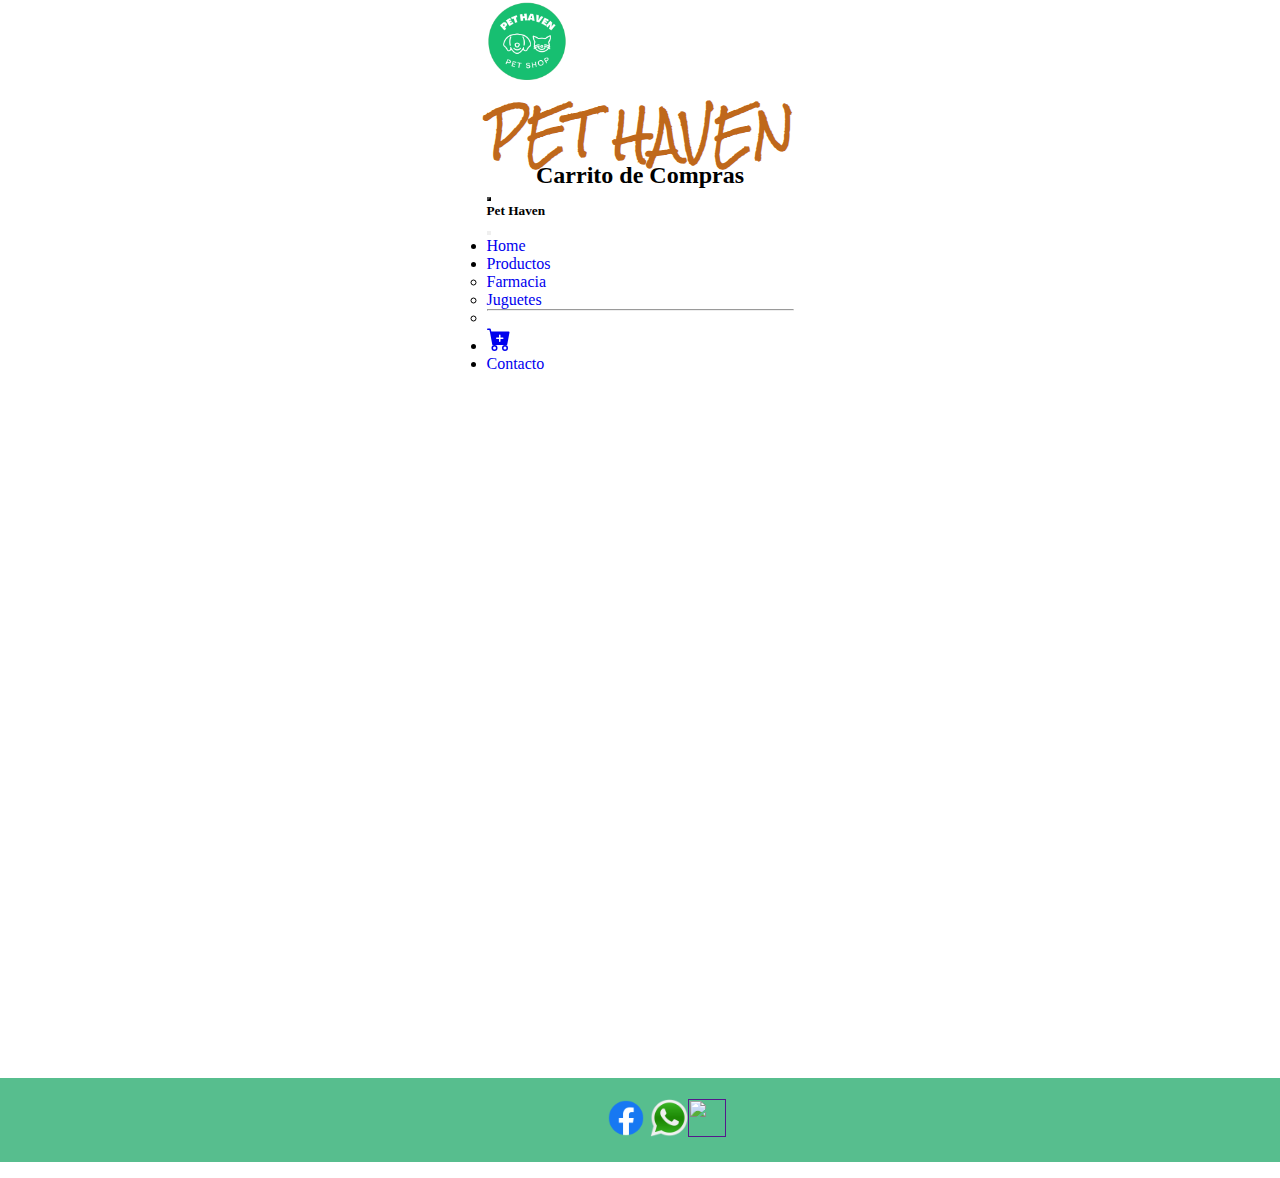
==== carrito.html @ f63b9559 "Add files via upload" ====
<!DOCTYPE html>
<html lang="en">
<head>
    <meta charset="UTF-8">
    <meta name="viewport" content="width=device-width, initial-scale=1.0">
    <title>Pet Haven</title>
    <link rel="stylesheet" href="./assets/style/style.css">
    <link rel="shortcut icon" href="./assets/images/ Haven (3).png" type="image/x-icon">
    <link href="https://cdn.jsdelivr.net/npm/bootstrap@5.3.0/dist/css/bootstrap.min.css" rel="stylesheet" integrity="sha384-9ndCyUaIbzAi2FUVXJi0CjmCapSmO7SnpJef0486qhLnuZ2cdeRhO02iuK6FUUVM" crossorigin="anonymous">
</head>
<body>
    <header>
        <nav id="nav-principal" class="navbar navbar-dark bg-primary fixed-top">
          <div class="container-fluid">
            <img id="petLogo" src="./assets/images/Pet Haven (3).png" alt="">
            <h1> PET HAVEN</h1>
            <button id="menu-hambur" class="navbar-toggler" type="button" data-bs-toggle="offcanvas" data-bs-target="#offcanvasDarkNavbar" aria-controls="offcanvasDarkNavbar" aria-label="Toggle navigation">
              <span class="navbar-toggler-icon"></span>
            </button>
            <div class="offcanvas offcanvas-end text-bg-dark" tabindex="-1" id="offcanvasDarkNavbar" aria-labelledby="offcanvasDarkNavbarLabel">
              <div class="offcanvas-header">
                <h5 class="offcanvas-title" id="offcanvasDarkNavbarLabel">Pet Haven</h5>
                <button type="button" class="btn-close btn-close-white" data-bs-dismiss="offcanvas" aria-label="Close"></button>
              </div>
              <div class="offcanvas-body">
                <ul class="navbar-nav justify-content-end flex-grow-1 pe-3">
                  <li class="nav-item">
                    <a class="nav-link active" aria-current="page" href="/index.html">Home</a>
                  </li>
                  <li class="nav-item dropdown">
                    <a class="nav-link dropdown-toggle" href="#" role="button" data-bs-toggle="dropdown" aria-expanded="false">
                      Productos
                    </a>
                    <ul class="dropdown-menu dropdown-menu-dark">
                      <li><a class="dropdown-item" href="/farmacia.html">Farmacia</a></li>
                      <li><a class="dropdown-item" href="/jugueteria.html">Juguetes</a></li>
                      <li>
                        <hr class="dropdown-divider">
                      </li>
                    </ul>
                  </li>
                  <li class="nav-item">
                    <a class="nav-link active" aria-current="page" href="/carrito.html"><svg xmlns="http://www.w3.org/2000/svg" width="24" height="24" fill="currentColor" class="bi bi-cart-plus-fill" viewBox="0 0 16 16">
                        <path d="M.5 1a.5.5 0 0 0 0 1h1.11l.401 1.607 1.498 7.985A.5.5 0 0 0 4 12h1a2 2 0 1 0 0 4 2 2 0 0 0 0-4h7a2 2 0 1 0 0 4 2 2 0 0 0 0-4h1a.5.5 0 0 0 .491-.408l1.5-8A.5.5 0 0 0 14.5 3H2.89l-.405-1.621A.5.5 0 0 0 2 1H.5zM6 14a1 1 0 1 1-2 0 1 1 0 0 1 2 0zm7 0a1 1 0 1 1-2 0 1 1 0 0 1 2 0zM9 5.5V7h1.5a.5.5 0 0 1 0 1H9v1.5a.5.5 0 0 1-1 0V8H6.5a.5.5 0 0 1 0-1H8V5.5a.5.5 0 0 1 1 0z"/>
                      </svg></a>
                  </li>
                  <li class="nav-item">
                    <a class="nav-link" href="/contacto.html">Contacto</a>
                  </li>
              
                </ul>
              </div>
            </div>
          </div>
    </header>
    <main>

        <h2>Carrito de Compras</h2>
        <div id="shopping-cart"></div>
    </main>
    <footer class="d-flex justify-content-between align-items-center  "> 
        <div id="container-png" class="d-flex justify-content-between align-items-center">
          <a href=""><img class="png1" src="./assets/images/facebook-logo-0.png" alt=""></a>
          <a href=""><img class="png2" src="./assets/images/pngtree-whatsapp-phone-icon-png-image_6315989.png" alt=""></a>
          <a href=""><img class="png2" src="./assets/images/instagram-logo-svg-vector-for-print.svg" alt=""></a>
        </div>
    </footer>
    <script src="https://cdn.jsdelivr.net/npm/bootstrap@5.3.0/dist/js/bootstrap.bundle.min.js" integrity="sha384-geWF76RCwLtnZ8qwWowPQNguL3RmwHVBC9FhGdlKrxdiJJigb/j/68SIy3Te4Bkz" crossorigin="anonymous"></script>

  <script type="module" src="/assets/js/carrito.js"></script>
</body>
</html>
---- assets/style/style.css ----
@import url('https://fonts.googleapis.com/css2?family=Arvo&family=Rock+Salt&display=swap');
@import url('https://fonts.googleapis.com/css2?family=Arvo&family=DM+Sans&family=Rock+Salt&display=swap');
*{
    padding: 0%;
    margin: 0%;
    box-sizing: border-box;
}
header{
    transition:all .5s ease-in-out;
    display: flex;
    justify-content: center;
    justify-content: space-around;
    height: 18vh;
    width: 100%;
    background-size: cover;
}

/*index*/
.div-header{
    display: flex;
    gap: 12rem;
    align-items: center;
}
#fondo{
    width: 30rem;
    margin-left: 16rem;
}
main{
   min-height:100vh;
   width: 100%;
   text-align: center;
}

#petLogo{
    height:5rem;
}
#petLogo:hover {
    -webkit-transform: rotateY(180deg);
    -webkit-transform-style: preserve-3d;
    transform: rotateY(180deg);
    transform-style: preserve-3d;}
h1{
    stroke-dasharray:1x 0.5x 2.5x;
    color: #BF681B!important;
    font-size:2.7rem !important;
    font-family: 'Arvo', serif;
    font-family: 'Rock Salt', cursive; 
}
.nav{
    display: flex;
    gap: 1rem;
    font-family: 'Arvo', serif;
    font-family: 'DM Sans', sans-serif;
    font-size: 1.1rem;
    margin-top: 0.5rem;
}
#menu-hambur{
    background-color: #57be8e !important;
}
#carouselExampleControlsNoTouching{
    display: flex;
    align-items: center;
    justify-content: center;
    height: 30vh;
    background-size: contain;
}

#carrusel{
    width: 99%;
}

#product-des{
    background-color: #57be8e !important;
    margin-bottom: 1rem;
    font-size: 1.6rem;
}
.png1 {
    width: 3rem;
    height: 3rem;
  }
  .png2 {
    width: 2.4rem;
    height: 2.4rem;
  }
  #container-png {
    width: 12rem;
    margin-left: 3rem;
  }
  p{
    font-family: 'Arvo', serif;
  }
  .img-dogcat{
    width:20rem;
    height: 13rem;
  }
  #quienes{
    color: #BF681B ;
  }
  #nav-principal{
    display: flex !important;
    background-color: white !important;
  }

  /*farmacia y jugueteria*/

h2 {
    text-align: center;
    color: black;
}

.d-flex {
    display: flex;
    justify-content: center;
    align-items: center;
    width: 98%;
    margin: 1rem 0;
}
#search {
    display: flex;
    flex-wrap: wrap;
    flex-direction: row;
    justify-content: space-evenly ;
    align-items: center;
    height: auto;
    background-color: #57be8e;
    color: black;
}

#search div {
    display: flex;
    flex-wrap: wrap;
    justify-content: space-evenly;
    margin: 1rem 0;
    font-size: 1.1rem;
    min-width: 8rem;
}

#search input[type="checkbox"]{
    display: none;
}

#search label {
    background: #57be8e;
    display: block;
    cursor: pointer;
    font-size: 1.5rem;
}

#search input[type=checkbox]:checked + label{
    border-left: 5px solid white;
}

#box-cards {
    display: flex;
    flex-wrap: wrap;
    align-items: center;
    justify-content: space-evenly;
    min-height: 54.8vh;
}

.card {
    margin: 4.1rem 2rem 4.1rem 2rem;
    height: auto;
    border: 5px solid green !important;
    background-color: rgba(128, 128, 128, 0.531);
}

.img-box {
    height: 16rem;
    object-fit: cover;
}

.card p{
    min-height: 8rem;
}

.last-units {
    color: red;
}

.btn {
    background-color: #57be8e !important;
}

.price-div {
    display: flex;
    flex-wrap: wrap;
    justify-content: space-between;
}


/*details*/

#details-div {
    background-color: rgba(128, 128, 128, 0.644);
    margin-top: 5rem;
    height: auto;
    width: 100%;
    display: flex;
    flex-direction: row;
    flex-wrap: wrap;
    justify-content: space-around;
    align-items: center;
}

#details-div .details-card {
    display: flex;
    width: 80% !important;
    height: auto;
    font-size: 1.5rem;
    justify-content: center;
    gap: 20rem;
    color: black;
}

.details-card img{
    margin-top: 2rem;
    height: 30rem;
    width: 30rem;
}

.details-title{
    font-size: 2.5rem;
}

.details-body h6{
    font-size: 1.3rem;
}

.details-pricediv{
    margin-top: 2rem;
    display: flex;
    justify-content: space-between;
    align-items: center;
}

.details-price{
    font-size: 2rem;
}

.details-cart{
    color: blue;
}

.h2-description{
    display: flex;
    width: 100%;
    justify-content: center;
}

.details-text{
    width: 80%;
    font-size: 1.5rem;
    display: flex;
    text-align: center;
    color: black;
}

/*contacto*/

section {
    display: flex;
    justify-content: space-evenly;
}
.div-map {
    display: flex;
    flex-direction: column;
    flex-wrap: wrap;
    justify-content:center;
    align-content: space-evenly;
    border: 2px solid #57be8e;
    border-radius: 10px;
    height: 80vh;
    width: 40%;
    background-color: #57be8e;
}
.div-h5 {
    margin-top: 2rem;
    display: flex;
    flex-direction: column;
    justify-content: center;
    align-items: center;
    height: 2rem;
}
.div-h5 a {
    text-decoration: none;
}
iframe {
    margin-top: 2rem;
    display: flex;
    height: 30rem;
    width: 30rem;
}
form {
    font-size: 1.5rem;
    display: flex;
    flex-direction: column;
    align-items: center;
    justify-content: space-around;
    border-radius: 10px;
    height: 80vh;
    width: 40%;
    margin-top: 1rem;
    border: 2px solid #57be8e;
    border-radius: 10px;
    background-color: #57be8e;
}
a {
    text-decoration: none;
}


/*footer*/

footer{
    display: flex;
    height:auto;
    width: 100vw !important;
    background-color: #57be8e !important;
}

@media only screen and (min-width:320px) and (max-width:660px) {

    main{
        margin-top: 5rem;
    }

    h1{
        font-size: 2rem !important;
    }
    #seccion-final{
        display: flex !important;
        flex-direction: column !important;
        justify-content: center !important;
        
        }
    #carrusel{
        margin-top: 12rem;
    }
    .container-fluid{
        display: flex !important;
        flex-direction: column !important;
        align-items: center !important;
        gap: 2rem;
        justify-content: center !important;
    };
  
    h4{
        font-size: 0.5rem;
    }
    .negrita{
        font-size: 0.8rem;
    }
   #petLogo{
    height: 4rem !important;
   }
   .nav{
    display: flex !important;
    gap:0rem !important;
   }
.img-dogcat{
    width: 15rem;
    height: 9rem;
}
#container-png{
    display: flex !important;
    width: 100%;
    justify-content: center !important;
    justify-content: space-around !important;
    margin-left: 0rem;
}
  }
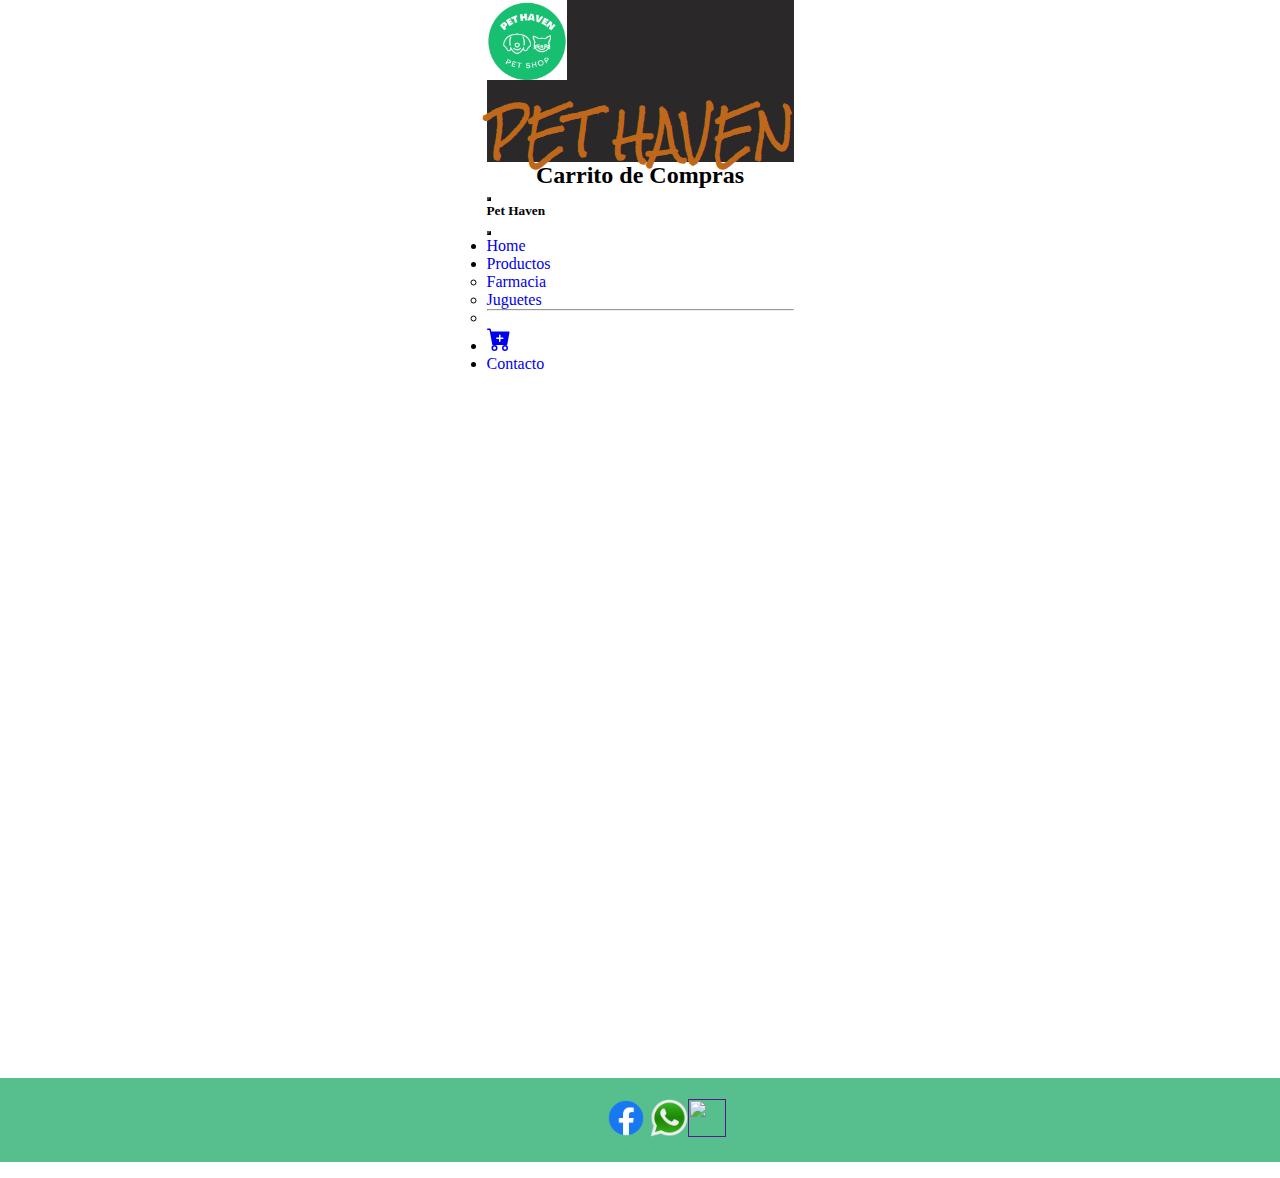
==== commit 74f81754: "Add files via upload" ====
--- a/carrito.html
+++ b/carrito.html
@@ -5,7 +5,7 @@
     <meta name="viewport" content="width=device-width, initial-scale=1.0">
     <title>Pet Haven</title>
     <link rel="stylesheet" href="./assets/style/style.css">
-    <link rel="shortcut icon" href="./assets/images/ Haven (3).png" type="image/x-icon">
+    <link rel="shortcut icon" href="./assets/images/Pet Haven (3).png" type="image/x-icon">
     <link href="https://cdn.jsdelivr.net/npm/bootstrap@5.3.0/dist/css/bootstrap.min.css" rel="stylesheet" integrity="sha384-9ndCyUaIbzAi2FUVXJi0CjmCapSmO7SnpJef0486qhLnuZ2cdeRhO02iuK6FUUVM" crossorigin="anonymous">
 </head>
 <body>
--- a/assets/style/style.css
+++ b/assets/style/style.css
@@ -98,7 +98,7 @@
   }
   #nav-principal{
     display: flex !important;
-    background-color: white !important;
+    background-color: rgb(42, 40, 40) !important;
   }
 
   /*farmacia y jugueteria*/
@@ -307,6 +307,12 @@
 }
 a {
     text-decoration: none;
+}
+
+/*carro*/
+
+button {
+    background-color: #57be8e;
 }
 
 
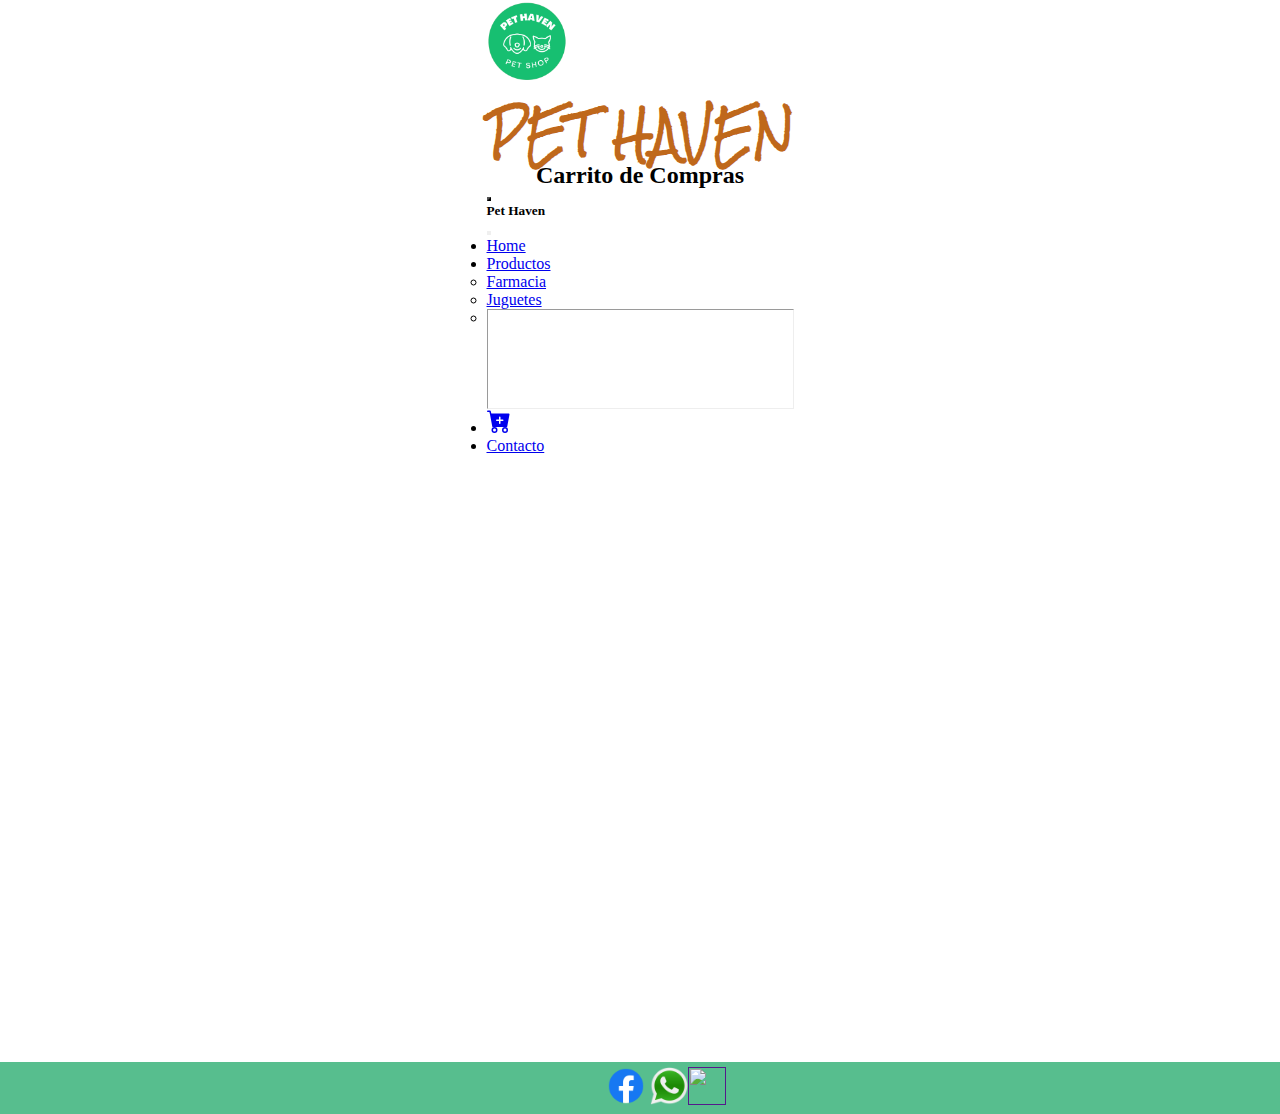
==== commit 8d180836: "Add files via upload" ====
--- a/carrito.html
+++ b/carrito.html
@@ -53,10 +53,9 @@
             </div>
           </div>
     </header>
-    <main>
-
+    <main class="carrito-main">
         <h2>Carrito de Compras</h2>
-        <div id="shopping-cart"></div>
+        <div id="shopping-cart" class="cart-main"></div>
     </main>
     <footer class="d-flex justify-content-between align-items-center  "> 
         <div id="container-png" class="d-flex justify-content-between align-items-center">
--- a/assets/style/style.css
+++ b/assets/style/style.css
@@ -11,7 +11,7 @@
     justify-content: center;
     justify-content: space-around;
     height: 18vh;
-    width: 100%;
+    width: auto;
     background-size: cover;
 }
 
@@ -98,7 +98,12 @@
   }
   #nav-principal{
     display: flex !important;
-    background-color: rgb(42, 40, 40) !important;
+    background-color: rgba(255, 255, 255, 0.535) !important;
+  }
+
+  hr{
+    color: black !important;
+    height: 100px;
   }
 
   /*farmacia y jugueteria*/
@@ -113,7 +118,6 @@
     justify-content: center;
     align-items: center;
     width: 98%;
-    margin: 1rem 0;
 }
 #search {
     display: flex;
@@ -256,64 +260,74 @@
     color: black;
 }
 
-/*contacto*/
-
-section {
-    display: flex;
-    justify-content: space-evenly;
-}
-.div-map {
+/* CONTACTO */
+
+.main-contact{
+    background-color: #e6e6e6;
+}
+
+form{
+    box-shadow: rgba(60, 64, 67, 0.3) 0px 1px 2px 0px, rgba(60, 64, 67, 0.15) 0px 1px 3px 1px !important;
+    border-radius: 15px !important;
+    margin-top: 2rem !important;
+    margin-left: 5rem !important;
+    margin-right: 5rem !important;
+    width: 60rem !important;
+    min-height: 35rem !important;
+    background-color: white;
+}
+.form2{
+    box-shadow: rgba(60, 64, 67, 0.3) 0px 1px 2px 0px, rgba(60, 64, 67, 0.15) 0px 1px 3px 1px !important;
+    border-radius: 15px !important;
+    margin-top: 1rem !important;
+    margin-left: 5rem;
+    margin-right: 5rem !important;
+    margin-bottom: 2rem !important;
+    width: 60rem;;
+    min-height:25rem !important;
+    background-color: white;
+}
+.mb-3{
+margin-left: 2rem;
+margin-right: 2rem;
+margin-top: 2rem;
+}
+.btn{
+    margin-top: 2rem;
+}
+#mensaje{
+    margin-left: 2rem;
+    margin-top: 2rem !important;
+}
+
+/*carro*/
+.cart-main {
     display: flex;
     flex-direction: column;
-    flex-wrap: wrap;
-    justify-content:center;
-    align-content: space-evenly;
-    border: 2px solid #57be8e;
-    border-radius: 10px;
-    height: 80vh;
-    width: 40%;
+    align-items: center;
+    justify-content: center;
+    height: auto; /* Ajusta la altura del contenedor al 100% del viewport */
+    text-align: center;
+  }
+  
+  .cart-main form {
+    display: flex;
+    flex-direction: column;
+    align-items: center;
+    margin-top: 2rem; /* Ajusta el margen superior según sea necesario */
+  }
+  
+  .cart-main input {
+    margin: 1rem 0;
+    width: 90%; /* Cambia min-width a width para ocupar más espacio horizontalmente */
+    max-width: 300px; /* Ajusta el ancho máximo según sea necesario */
+  }
+  
+  .cart-main button {
     background-color: #57be8e;
-}
-.div-h5 {
-    margin-top: 2rem;
-    display: flex;
-    flex-direction: column;
-    justify-content: center;
-    align-items: center;
-    height: 2rem;
-}
-.div-h5 a {
-    text-decoration: none;
-}
-iframe {
-    margin-top: 2rem;
-    display: flex;
-    height: 30rem;
-    width: 30rem;
-}
-form {
-    font-size: 1.5rem;
-    display: flex;
-    flex-direction: column;
-    align-items: center;
-    justify-content: space-around;
-    border-radius: 10px;
-    height: 80vh;
-    width: 40%;
-    margin-top: 1rem;
-    border: 2px solid #57be8e;
-    border-radius: 10px;
-    background-color: #57be8e;
-}
-a {
-    text-decoration: none;
-}
-
-/*carro*/
-
-button {
-    background-color: #57be8e;
-}
+  }
+  
+  
 
 
 /*footer*/
@@ -321,7 +335,7 @@
 footer{
     display: flex;
     height:auto;
-    width: 100vw !important;
+    width: auto !important;
     background-color: #57be8e !important;
 }
 
@@ -341,7 +355,7 @@
         
         }
     #carrusel{
-        margin-top: 12rem;
+        margin-top: 0rem;
     }
     .container-fluid{
         display: flex !important;
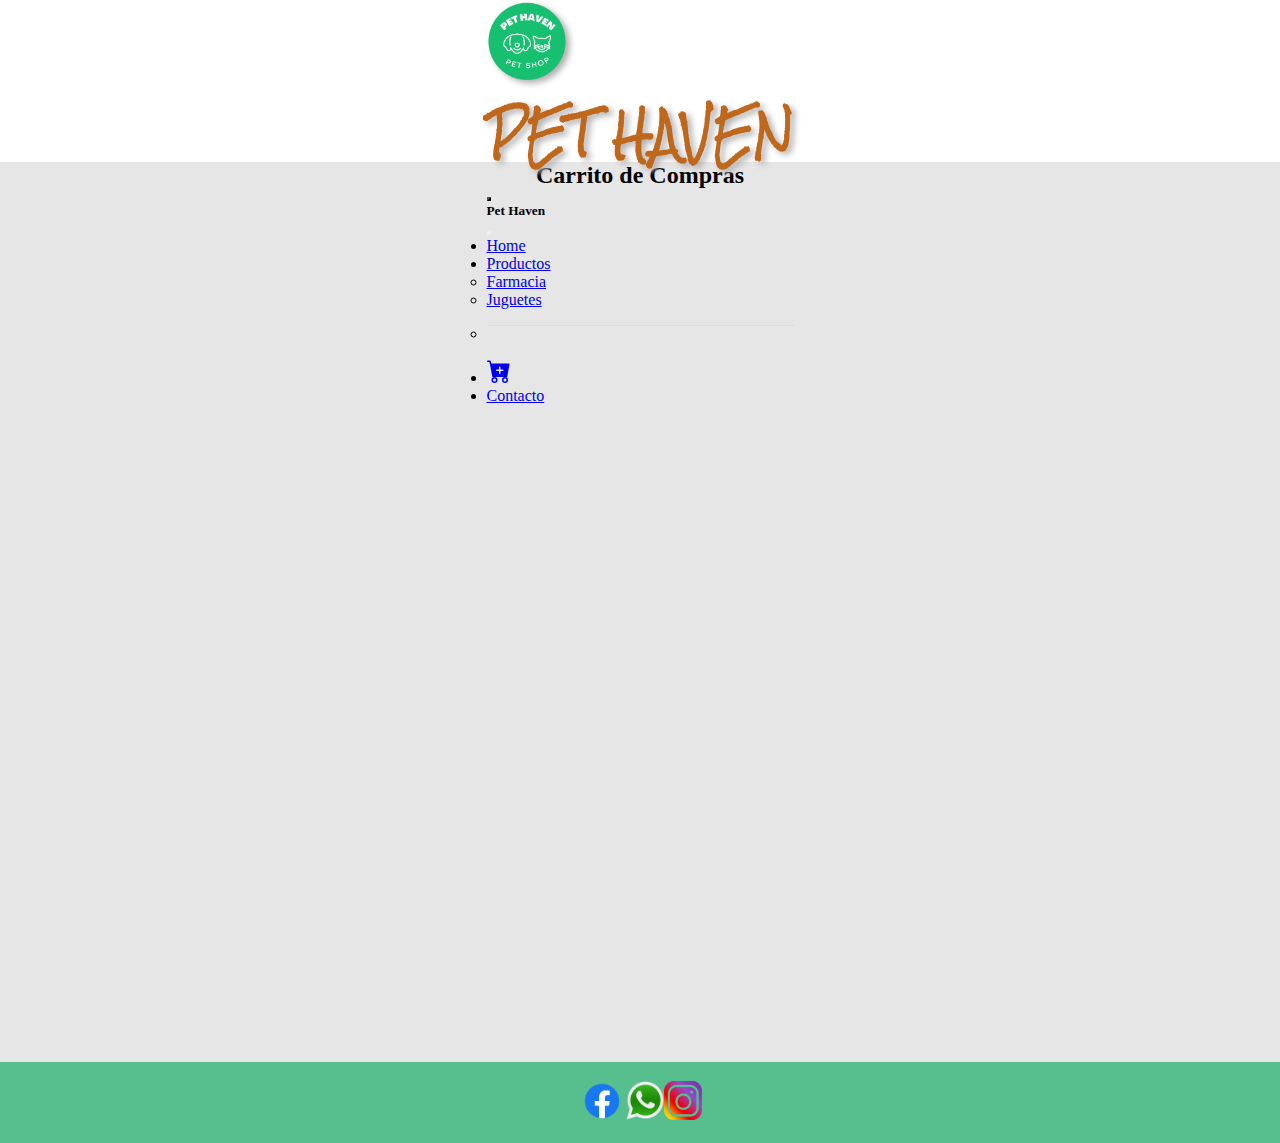
==== commit 37967fe8: "Add files via upload" ====
--- a/carrito.html
+++ b/carrito.html
@@ -55,7 +55,7 @@
     </header>
     <main class="carrito-main">
         <h2>Carrito de Compras</h2>
-        <div id="shopping-cart" class="cart-main"></div>
+        <div id="shopping-cart" class="cart"></div>
     </main>
     <footer class="d-flex justify-content-between align-items-center  "> 
         <div id="container-png" class="d-flex justify-content-between align-items-center">
--- a/assets/style/style.css
+++ b/assets/style/style.css
@@ -33,6 +33,7 @@
 
 #petLogo{
     height:5rem;
+    filter: drop-shadow(4px 3px 3px rgb(173, 173, 173) )
 }
 #petLogo:hover {
     -webkit-transform: rotateY(180deg);
@@ -45,6 +46,7 @@
     font-size:2.7rem !important;
     font-family: 'Arvo', serif;
     font-family: 'Rock Salt', cursive; 
+    filter: drop-shadow(4px 3px 3px rgb(173, 173, 173) )
 }
 .nav{
     display: flex;
@@ -95,15 +97,23 @@
   }
   #quienes{
     color: #BF681B ;
-  }
+    font-size: 1.7rem !important;
+  }
+
+  #dondeEstamos{
+    color: #BF681B ;
+    font-size: 1.7rem;
+  }
+
   #nav-principal{
     display: flex !important;
-    background-color: rgba(255, 255, 255, 0.535) !important;
-  }
-
-  hr{
-    color: black !important;
-    height: 100px;
+    background-color: rgb(255, 255, 255) !important;
+  }
+
+  hr {
+    border: none;
+    border-top: 1px solid #ddd;
+    margin: 1rem 0;
   }
 
   /*farmacia y jugueteria*/
@@ -117,7 +127,8 @@
     display: flex;
     justify-content: center;
     align-items: center;
-    width: 98%;
+    width: 100%;
+    margin: 0 !important;
 }
 #search {
     display: flex;
@@ -160,6 +171,7 @@
     align-items: center;
     justify-content: space-evenly;
     min-height: 54.8vh;
+    background-color: #e6e6e6 !important;
 }
 
 .card {
@@ -195,8 +207,11 @@
 
 /*details*/
 
+.main-details{
+    background-color: #e6e6e6;
+}
+
 #details-div {
-    background-color: rgba(128, 128, 128, 0.644);
     margin-top: 5rem;
     height: auto;
     width: 100%;
@@ -209,6 +224,7 @@
 
 #details-div .details-card {
     display: flex;
+    flex-wrap: wrap;
     width: 80% !important;
     height: auto;
     font-size: 1.5rem;
@@ -218,20 +234,24 @@
 }
 
 .details-card img{
+    flex-wrap: wrap;
     margin-top: 2rem;
     height: 30rem;
     width: 30rem;
 }
 
 .details-title{
+    flex-wrap: wrap;
     font-size: 2.5rem;
 }
 
 .details-body h6{
+    flex-wrap: wrap;
     font-size: 1.3rem;
 }
 
 .details-pricediv{
+    flex-wrap: wrap;
     margin-top: 2rem;
     display: flex;
     justify-content: space-between;
@@ -239,10 +259,12 @@
 }
 
 .details-price{
+    flex-wrap: wrap;
     font-size: 2rem;
 }
 
 .details-cart{
+    flex-wrap: wrap;
     color: blue;
 }
 
@@ -270,8 +292,6 @@
     box-shadow: rgba(60, 64, 67, 0.3) 0px 1px 2px 0px, rgba(60, 64, 67, 0.15) 0px 1px 3px 1px !important;
     border-radius: 15px !important;
     margin-top: 2rem !important;
-    margin-left: 5rem !important;
-    margin-right: 5rem !important;
     width: 60rem !important;
     min-height: 35rem !important;
     background-color: white;
@@ -280,13 +300,17 @@
     box-shadow: rgba(60, 64, 67, 0.3) 0px 1px 2px 0px, rgba(60, 64, 67, 0.15) 0px 1px 3px 1px !important;
     border-radius: 15px !important;
     margin-top: 1rem !important;
-    margin-left: 5rem;
-    margin-right: 5rem !important;
     margin-bottom: 2rem !important;
     width: 60rem;;
     min-height:25rem !important;
     background-color: white;
 }
+
+iframe{
+    width: auto;
+    border-radius: 15px;
+}
+
 .mb-3{
 margin-left: 2rem;
 margin-right: 2rem;
@@ -301,31 +325,50 @@
 }
 
 /*carro*/
-.cart-main {
+
+.carrito-main{
+    background-color: #e6e6e6;
+}
+
+.cart {
     display: flex;
     flex-direction: column;
     align-items: center;
     justify-content: center;
     height: auto; /* Ajusta la altura del contenedor al 100% del viewport */
     text-align: center;
+    
   }
   
-  .cart-main form {
+  .cart form {
     display: flex;
     flex-direction: column;
+    justify-content: center;
     align-items: center;
     margin-top: 2rem; /* Ajusta el margen superior según sea necesario */
+    height: auto !important;
   }
   
-  .cart-main input {
+  .cart input {
     margin: 1rem 0;
     width: 90%; /* Cambia min-width a width para ocupar más espacio horizontalmente */
     max-width: 300px; /* Ajusta el ancho máximo según sea necesario */
   }
   
-  .cart-main button {
+  .cart button {
     background-color: #57be8e;
-  }
+    color: black;
+  }
+
+  .btn-compra{
+    position: relative;
+    bottom: 150px;
+  }
+
+  .carrito-main p{
+    margin: 1rem 0;
+    font-size: 1.4rem;
+}
   
   
 
@@ -334,12 +377,107 @@
 
 footer{
     display: flex;
-    height:auto;
+    height:9vh;
     width: auto !important;
     background-color: #57be8e !important;
 }
 
+@media only screen and (min-width:660px) and (max-width:1024) {
+    form {
+      width: 90% !important;
+      margin-left: auto !important;
+      margin-right: auto !important;
+    }
+  
+    .form2 {
+      width: 90% !important;
+      margin-left: auto !important;
+      margin-right: auto !important;
+    }
+
+    /*details*/
+
+    .main-details{
+    background-color: #e6e6e6;
+    }
+
+    #details-div {
+        margin-top: 5rem;
+        height: auto;
+        width: 100%;
+        display: flex;
+        flex-direction: column;
+        flex-wrap: wrap;
+        align-items: center;
+    }
+
+    #details-div .details-card {
+        display: flex;
+        flex-wrap: wrap;
+        width: 80% !important;
+        height: auto;
+        font-size: 1.5rem;
+        justify-content: center;
+        gap: 0rem;
+        color: black;
+    }
+
+    .details-card img{
+        flex-wrap: wrap;
+        margin-top: 2rem;
+        height: 30rem;
+        width: 30rem;
+    }
+
+    .details-title{
+        flex-wrap: wrap;
+        font-size: 2.5rem;
+    }
+
+    .details-body h6{
+        flex-wrap: wrap;
+        font-size: 1.3rem;
+    }
+
+    .details-pricediv{
+        flex-wrap: wrap;
+        margin-top: 2rem;
+        display: flex;
+        justify-content: space-between;
+        align-items: center;
+    }
+
+    .details-price{
+        flex-wrap: wrap;
+        font-size: 2rem;
+    }
+
+    .details-cart{
+        flex-wrap: wrap;
+        color: blue;
+    }
+
+    .h2-description{
+        display: flex;
+        width: 100%;
+        justify-content: center;
+    }
+
+    .details-text{
+        width: 80%;
+        font-size: 1.5rem;
+        display: flex;
+        text-align: center;
+        color: black;
+    }
+  }
+
 @media only screen and (min-width:320px) and (max-width:660px) {
+
+
+    .main-index{
+        margin-top: 5rem !important;
+    }
 
     main{
         margin-top: 5rem;
@@ -378,15 +516,103 @@
     display: flex !important;
     gap:0rem !important;
    }
-.img-dogcat{
-    width: 15rem;
-    height: 9rem;
-}
-#container-png{
-    display: flex !important;
-    width: 100%;
-    justify-content: center !important;
-    justify-content: space-around !important;
-    margin-left: 0rem;
-}
-  }+    .img-dogcat{
+        width: 15rem;
+        height: 9rem;
+    }
+    #container-png{
+        display: flex !important;
+        width: 100%;
+        justify-content: center !important;
+        justify-content: space-around !important;
+        margin-left: 0rem;
+    }
+
+    form {
+        width: 90% !important;
+        margin-left: auto !important;
+        margin-right: auto !important;
+    }
+
+    .form2 {
+        width: 90% !important;
+        margin-left: auto !important;
+        margin-right: auto !important;
+    }
+
+        /*details*/
+
+    .main-details{
+        background-color: #e6e6e6;
+    }
+
+    #details-div {
+        margin-top: 5rem;
+        height: auto;
+        width: 100%;
+        display: flex;
+        flex-direction: column;
+        flex-wrap: wrap;
+        align-items: center;
+    }
+
+    #details-div .details-card {
+        display: flex;
+        flex-wrap: wrap;
+        width: 80% !important;
+        height: auto;
+        font-size: 1.5rem;
+        justify-content: center;
+        gap: 0rem;
+        color: black;
+    }
+
+    .details-card img{
+        flex-wrap: wrap;
+        margin-top: 2rem;
+        height: 30rem;
+        width: 30rem;
+    }
+
+    .details-title{
+        flex-wrap: wrap;
+        font-size: 2.5rem;
+    }
+
+    .details-body h6{
+        flex-wrap: wrap;
+        font-size: 1.3rem;
+    }
+
+    .details-pricediv{
+        flex-wrap: wrap;
+        margin-top: 2rem;
+        display: flex;
+        justify-content: space-between;
+        align-items: center;
+    }
+
+    .details-price{
+        flex-wrap: wrap;
+        font-size: 2rem;
+    }
+
+    .details-cart{
+        flex-wrap: wrap;
+        color: blue;
+    }
+
+    .h2-description{
+        display: flex;
+        width: 100%;
+        justify-content: center;
+    }
+
+    .details-text{
+        width: 80%;
+        font-size: 1.5rem;
+        display: flex;
+        text-align: center;
+        color: black;
+    }
+}